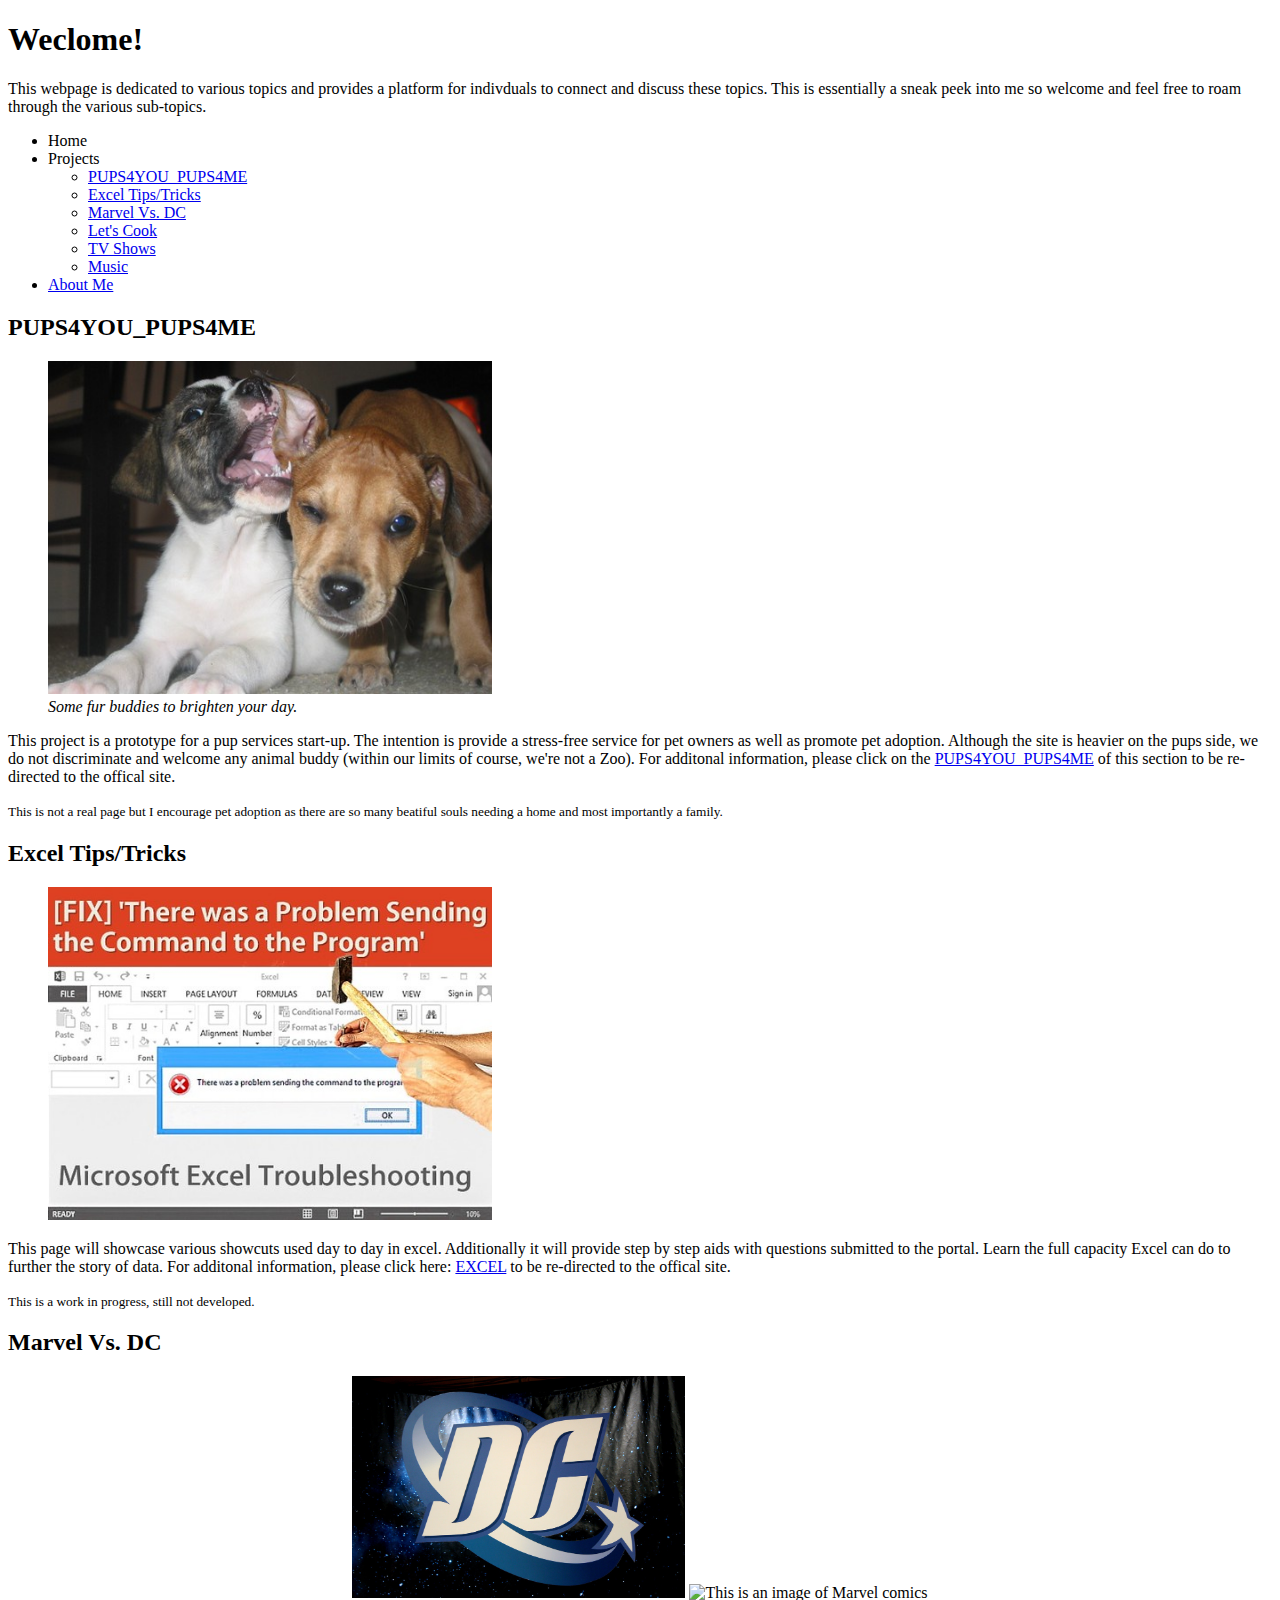
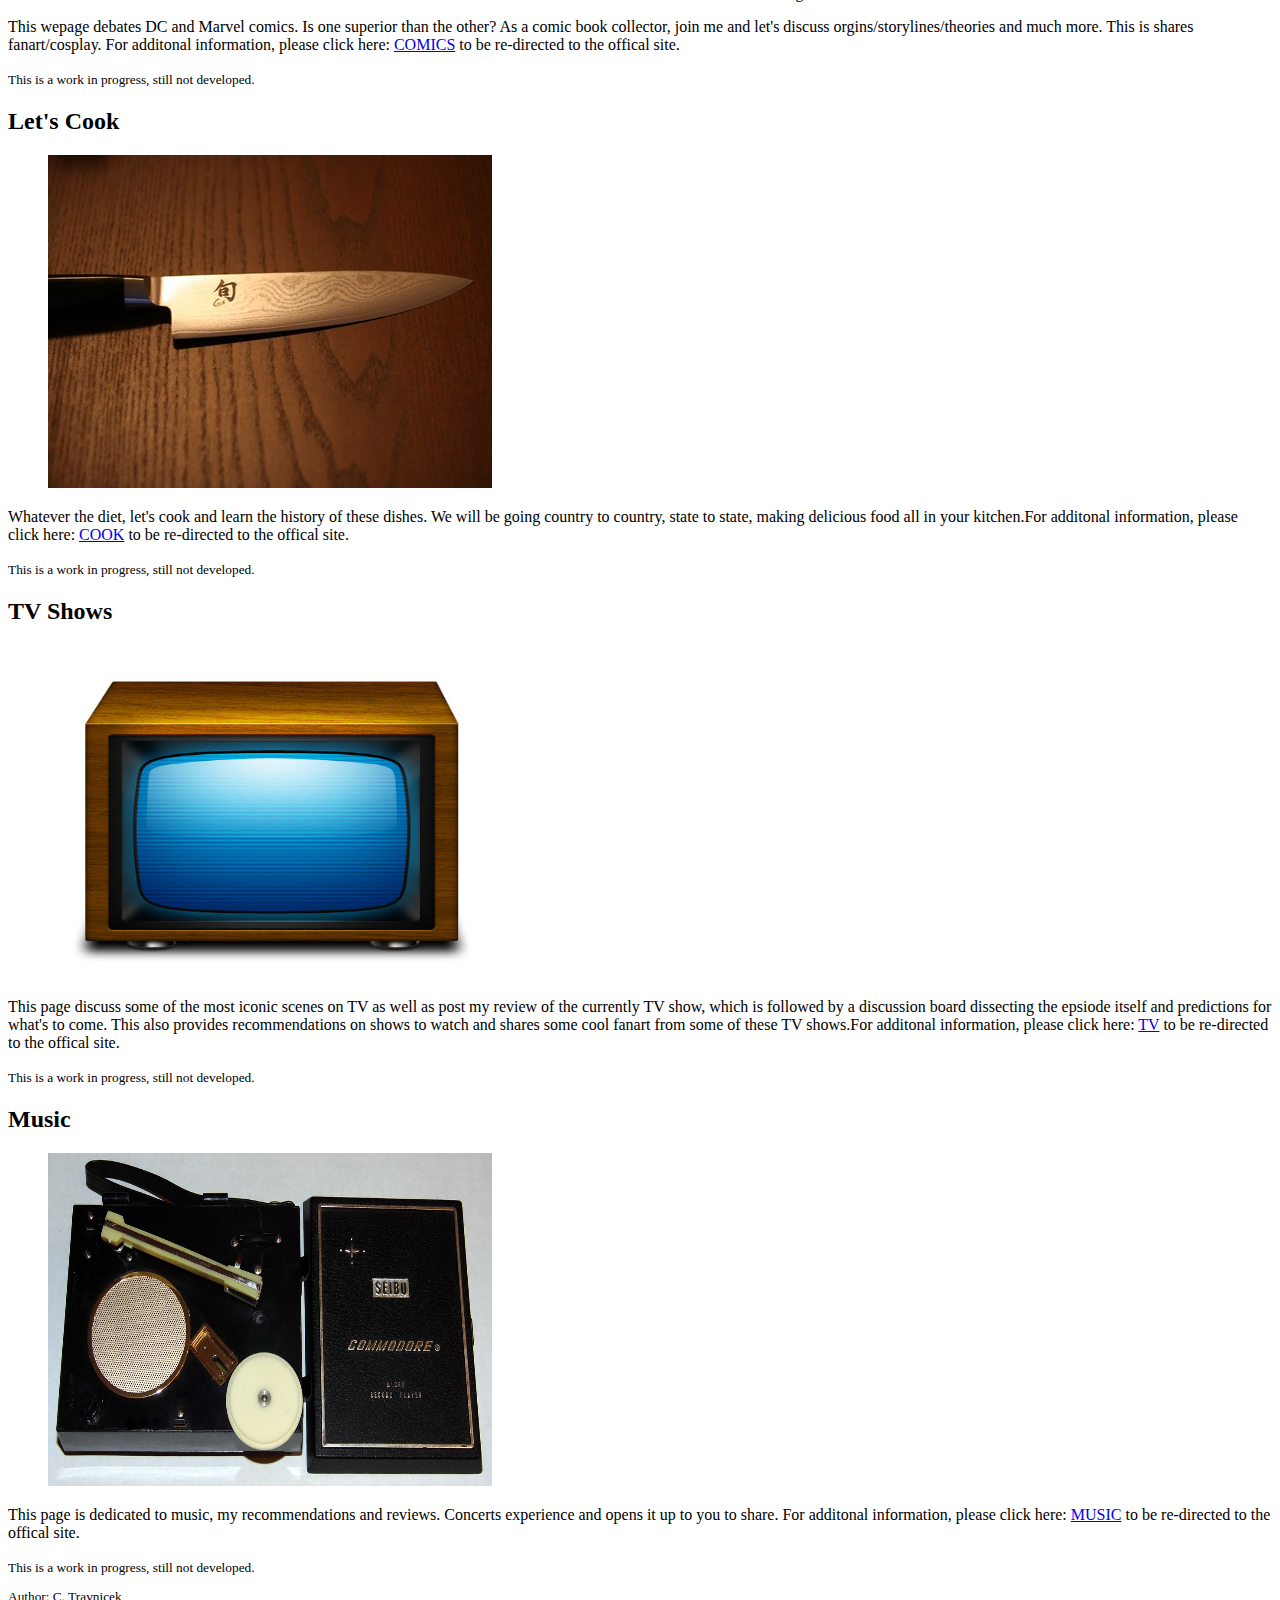
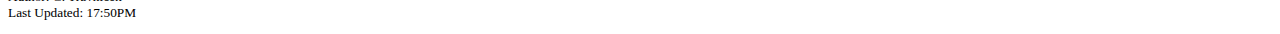
==== index.html @ 6b546698 "new files" ====
<!DOCTYPE html>
<html lang="en" dir="ltr">
  <head>
    <meta charset="utf-8">
    <title>My Webpage</title>
  </head>
  <body>
    <h1>Weclome!</h1>
    <p>This webpage is dedicated to various topics and provides a platform for indivduals to connect and discuss these topics. This is essentially a sneak peek into me so welcome and feel free to roam through the various sub-topics.</p>
    <header>
      <nav>
        <ul>
          <li>Home</li>
          <li>Projects</li>
              <ul>
                <li><a href="#pups">PUPS4YOU_PUPS4ME</a></li>
                <li><a href="#excel">Excel Tips/Tricks</a></li>
                <li><a href="#marvel">Marvel Vs. DC</a></li>
                <li><a href="#cook">Let's Cook</a></li>
                <li><a href="#tv">TV Shows</a></li>
                <li><a href="#music">Music</a></li>
              </ul>

        <li> <a href="index2.html">About Me</a></li>
        </ul>
      </nav>
          <h2><a name="pups"><b>PUPS4YOU_PUPS4ME</b></a></h2>
          <figure>
            <picture>
            <img src="pups.jpg" width="444" height="333" alt="This is an image of some adorable pups.">
              <figcaption><em>Some fur buddies to brighten your day.</em></figcaption>
          </picture>
          </figure>
          <p>This project is a prototype for a pup services start-up. The intention is provide a stress-free service for pet owners as well as promote pet adoption. Although the site is heavier on the pups side, we do not discriminate and welcome any animal buddy (within our limits of course, we're not a Zoo). For additonal information, please click on the <a href="semantic-elements/index.html">PUPS4YOU_PUPS4ME</a> of this section to be re-directed to the offical site.</p>
          <article> <small>This is not a real page but I encourage pet adoption as there are so many beatiful souls needing a home and most importantly a family.</small></article>

          <h2><a name="excel"><b>Excel Tips/Tricks</b></a></h2>
            <figure>
              <picture>
              <img src="excel.jpg" width="444" height="333" alt="This is an image of an excel icon.">
            </picture>
            </figure>
            <p>This page will showcase various showcuts used day to day in excel. Additionally it will provide step by step aids with questions submitted to the portal. Learn the full capacity Excel can do to further the story of data. For additonal information, please click here: <a href="excel.html">EXCEL</a> to be re-directed to the offical site.</p>
            <article> <small>This is a work in progress, still not developed.</small></article>
          <h2><a name="marvel"><b>Marvel Vs. DC</b></a></h2>
          <figure>
            <picture>
            <center><img src="DC.jpg" width="333" height="222" alt="This is an image DC comics.">
            <img src="Marvel.jpg" width="333" height="222"alt="This is an image of Marvel comics"></center>
          </picture>
          </figure>
          <p>This wepage debates DC and Marvel comics. Is one superior than the other? As a comic book collector, join me and let's discuss orgins/storylines/theories and much more. This is shares fanart/cosplay. For additonal information, please click here: <a href="comics.html">COMICS</a> to be re-directed to the offical site.</p>
          <article> <small>This is a work in progress, still not developed.</small></article>
          <h2><a name="cook"><b>Let's Cook</b></a></h2>
          <figure>
            <picture>
              <img src="cook.jpg" width="444" height="333" alt="This is an image of a knife">
            </picture>
          </figure>
          <p>Whatever the diet, let's cook and learn the history of these dishes. We will be going country to country, state to state, making delicious food all in your kitchen.For additonal information, please click here: <a href="cook.html">COOK</a> to be re-directed to the offical site.</p>
          <article> <small>This is a work in progress, still not developed.</small></article>
          <h2><a name="tv"><b>TV Shows</b></a></h2>
          <figure>
            <picture>
            <img src="tv.jpg" width="444" height="333" alt="This is an image of a TV">
            </picture>
          </figure>
          <p>This page discuss some of the most iconic scenes on TV as well as post my review of the currently TV show, which is followed by a discussion board dissecting the epsiode itself and predictions for what's to come. This also provides recommendations on shows to watch and shares some cool fanart from some of these TV shows.For additonal information, please click here: <a href="tv.html">TV</a> to be re-directed to the offical site.</p>
          <article> <small>This is a work in progress, still not developed.</small></article>
          <h2><a name="music"><b>Music</b></a></h2>
          <figure>
            <picture>
              <img src="music.jpg" width="444" height="333" alt="This is an image of a RECORD PLAYER">
            </picture>
          </figure>
          <p>This page is dedicated to music, my recommendations and reviews. Concerts experience and opens it up to you to share. For additonal information, please click here: <a href="music.html">MUSIC</a> to be re-directed to the offical site.</P>
            <article> <small>This is a work in progress, still not developed.</small></article>
    </header>

  </body>
  <footer>
  <small><p>Author: C. Travnicek <br><time>Last Updated: 17:50PM</time></p></small>
  </footer>
</html>
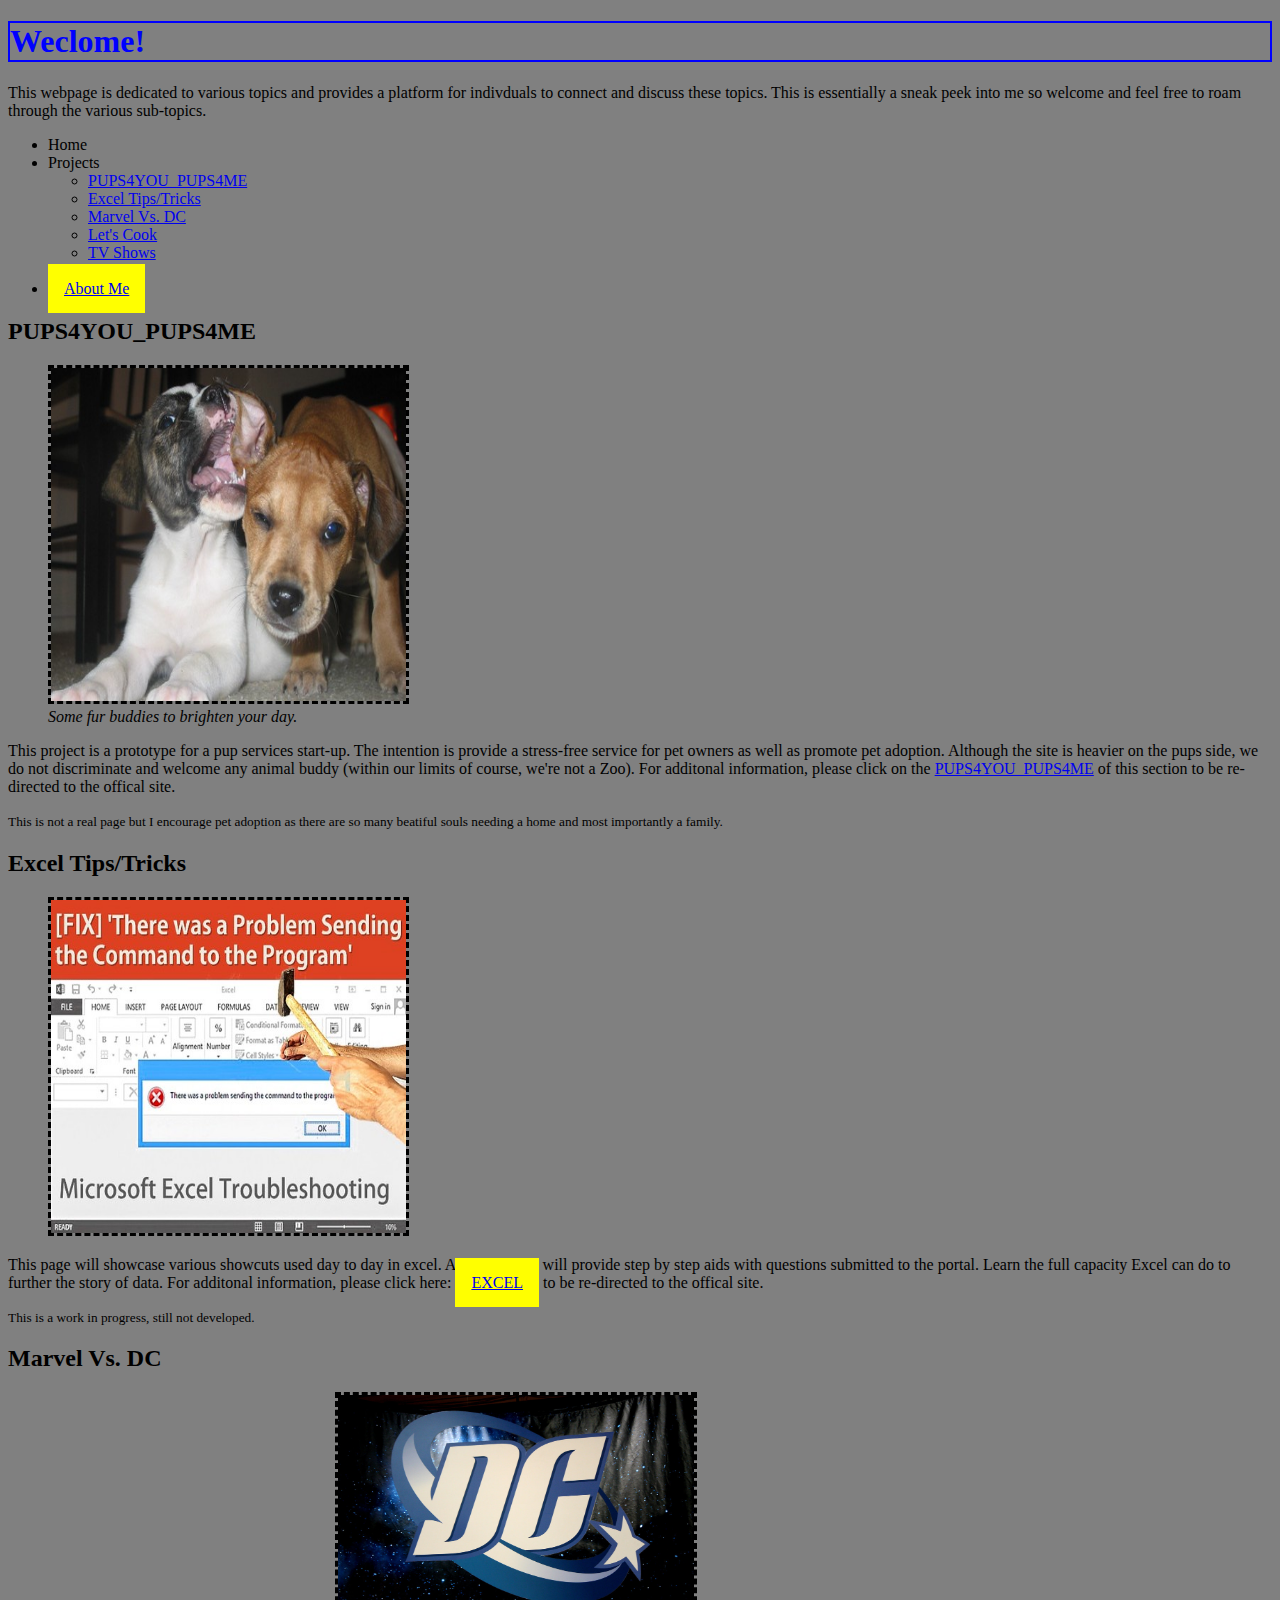
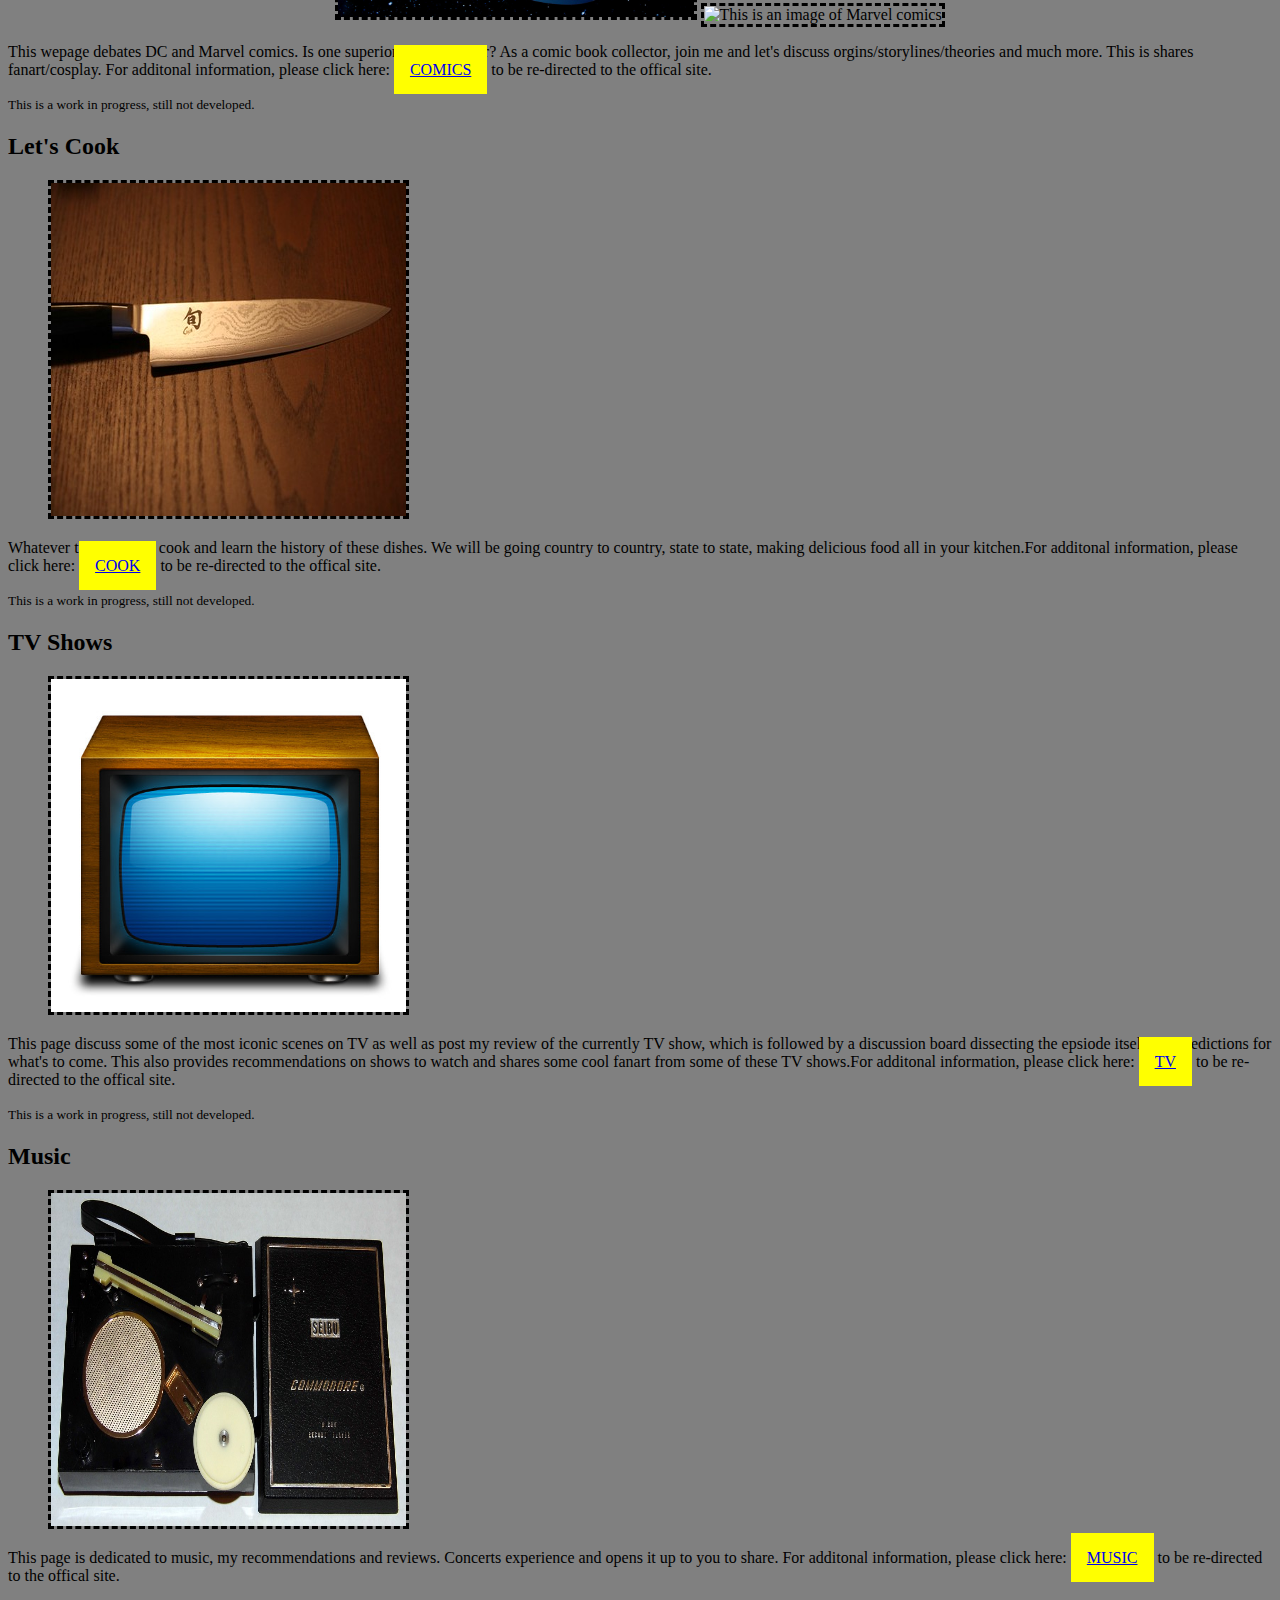
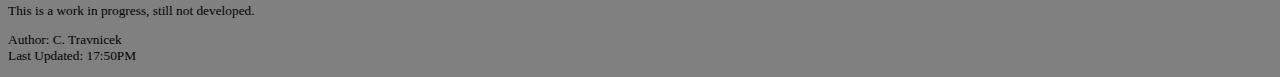
==== commit 8406be8d: "new" ====
--- a/index.html
+++ b/index.html
@@ -1,8 +1,10 @@
 <!DOCTYPE html>
+<html>
 <html lang="en" dir="ltr">
   <head>
     <meta charset="utf-8">
     <title>My Webpage</title>
+  <link rel="stylesheet"  href="stylesheet.css">
   </head>
   <body>
     <h1>Weclome!</h1>
--- a/stylesheet.css
+++ b/stylesheet.css
@@ -0,0 +1,53 @@
+p.bright {
+  color: Green;
+}
+body {
+  background-color: gray;
+}
+.important {
+  font-weight: bold;
+  border: 3px dashed magenta;
+}
+img {
+  border-style: dashed;
+  border-color: black;
+  border-width: 3px;
+  width: 30%;
+}
+h1 {
+  color: blue;
+  border-style: solid;
+  border-width: 2px;
+}
+.p-text {
+  color: rgba(113,16,40,1);
+}
+.important:hover {
+  background-color: #46ee38FF;
+  border-style: solid;
+  border-width: 2px;
+}
+a[href="index2.html"] {
+  background-color: yellow;
+  padding: 1rem;
+}
+a[href="excel.html"] {
+  background-color: yellow;
+  padding: 1rem;
+}
+a[href="comics.html"] {
+  background-color: yellow;
+  padding: 1rem;
+}
+a[href="cook.html"] {
+  background-color: yellow;
+  padding: 1rem;
+}
+a[href="tv.html"] {
+  background-color: yellow;
+  padding: 1rem;
+}
+a[href="music.html"] {
+  background-color: yellow;
+  padding: 1rem;
+}
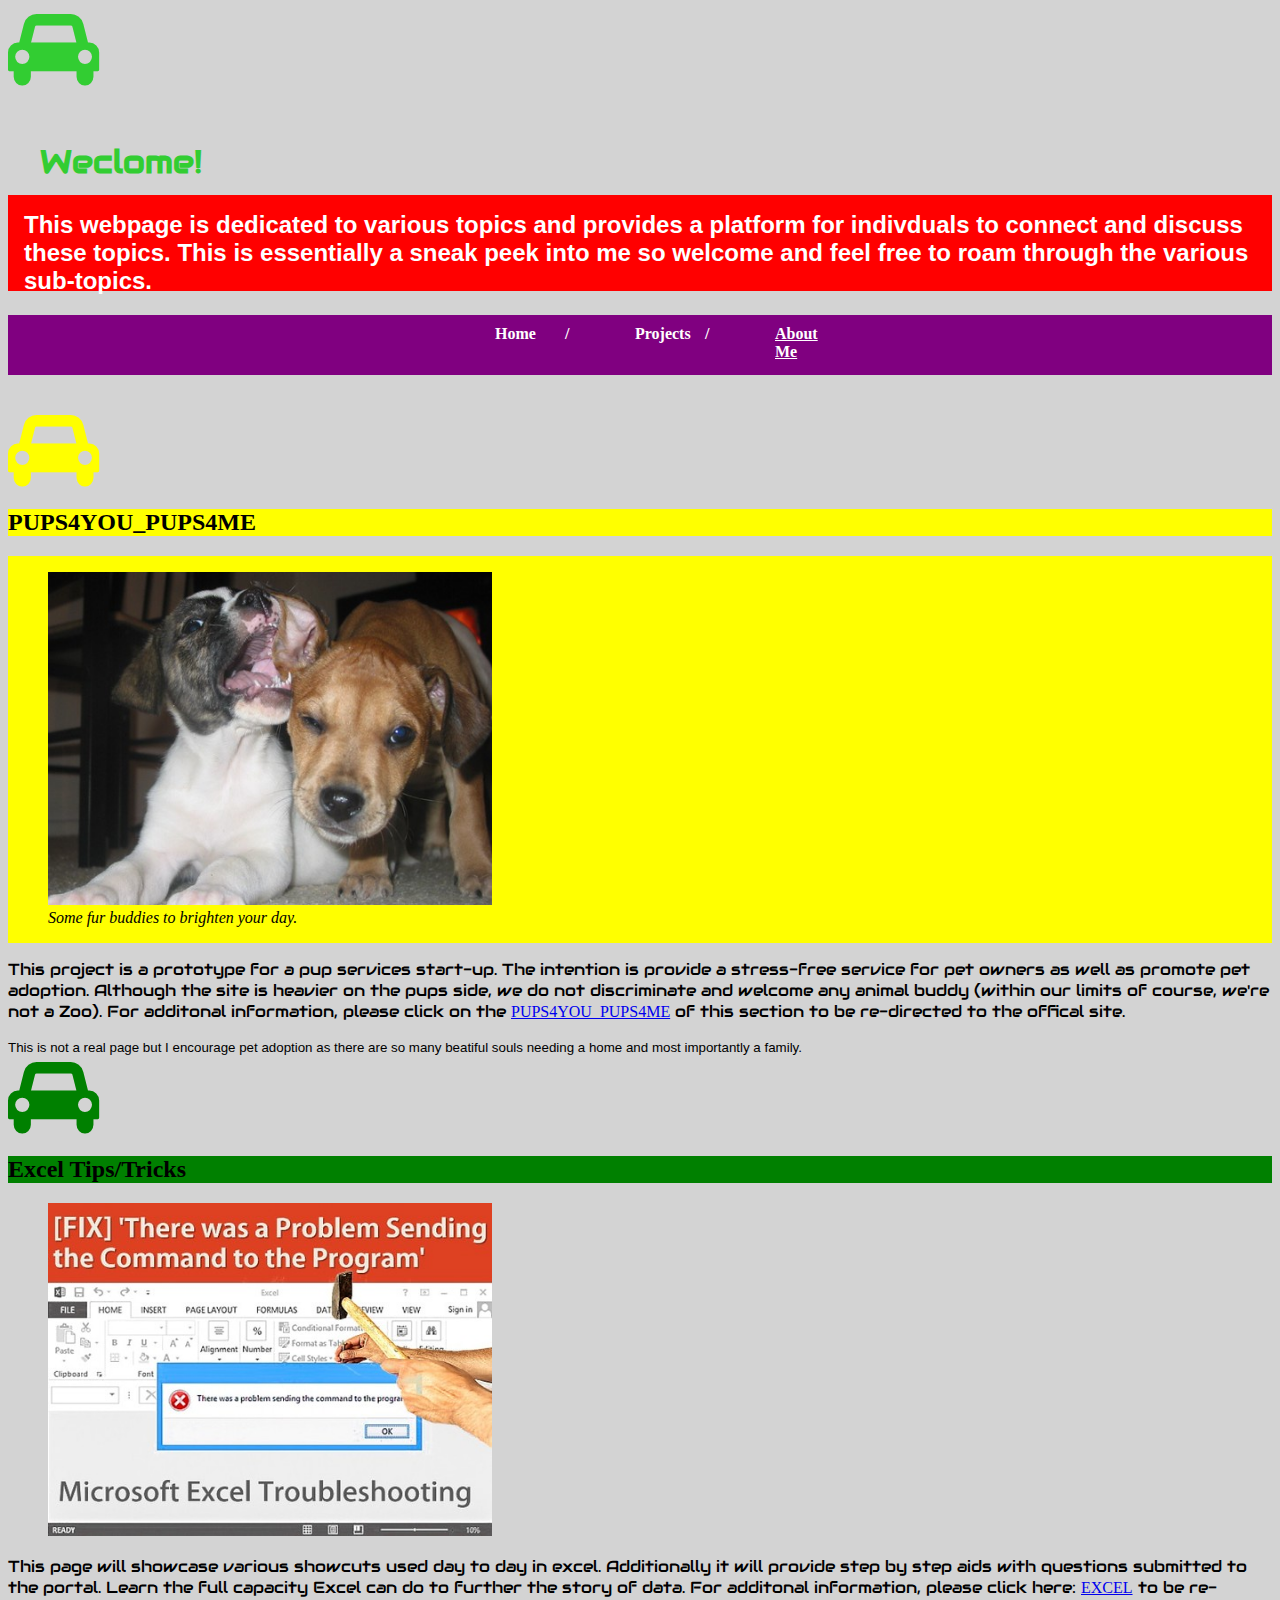
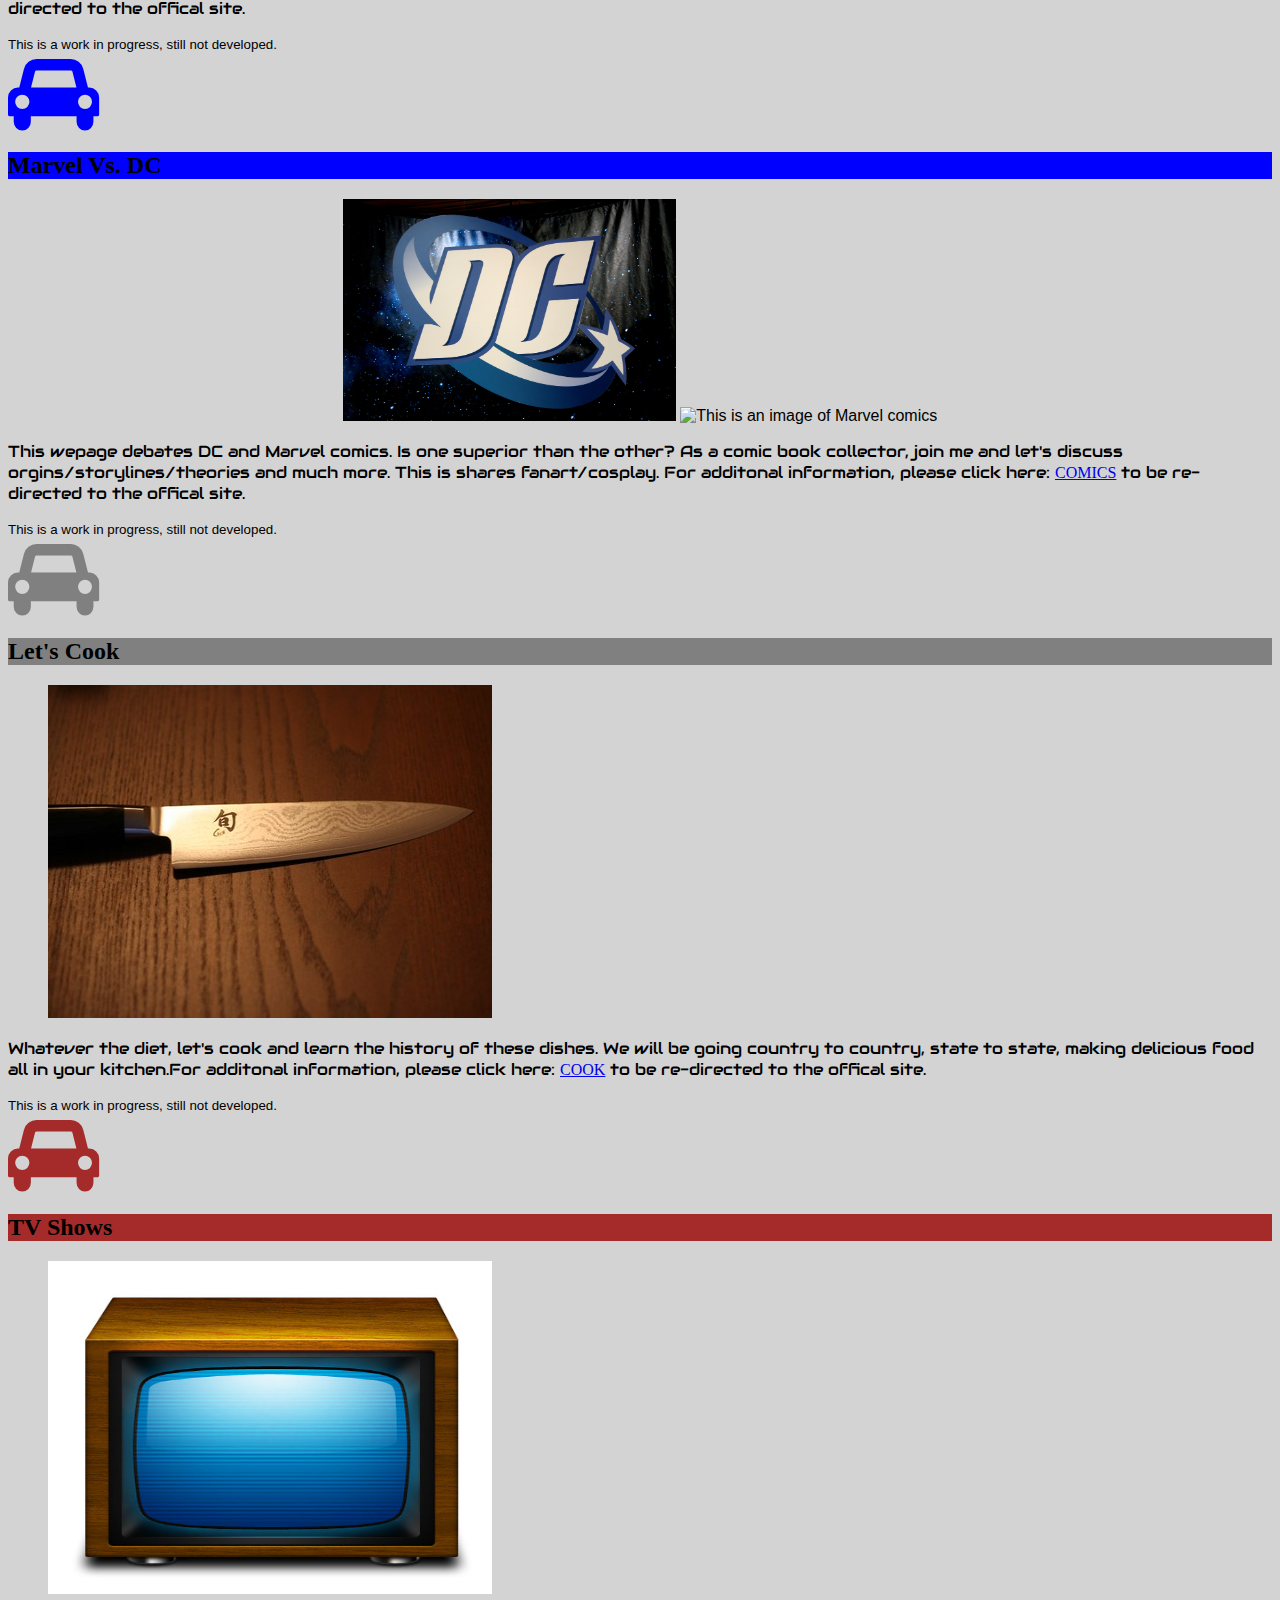
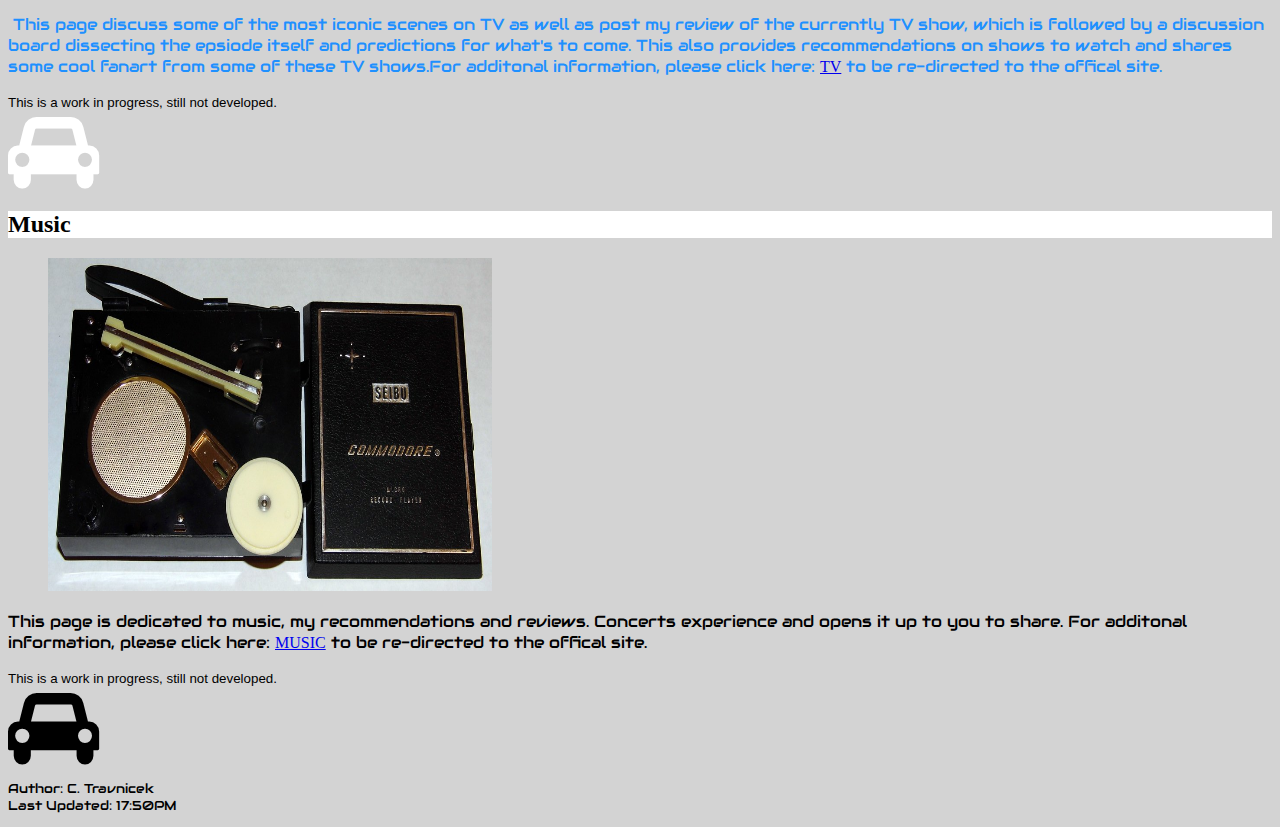
==== commit eafc35f0: "update files" ====
--- a/index.html
+++ b/index.html
@@ -5,80 +5,82 @@
     <meta charset="utf-8">
     <title>My Webpage</title>
   <link rel="stylesheet"  href="stylesheet.css">
+<link rel="stylesheet" href="https://cdnjs.cloudflare.com/ajax/libs/font-awesome/4.7.0/css/font-awesome.min.css">
+<link rel="stylesheet" href="https://fonts.googleapis.com/css?family=Audiowide">
+<style>
+h1 {font-family: "Audiowide", sans-serif; }
+p {font-family: "Audiowide", sans-serif; }
+a {font-family: "Trirong", serif;}
+}
+</style>
   </head>
   <body>
+    <i class="fa fa-car"style=font-size:80px;color:limegreen;></i>
+
     <h1>Weclome!</h1>
-    <p>This webpage is dedicated to various topics and provides a platform for indivduals to connect and discuss these topics. This is essentially a sneak peek into me so welcome and feel free to roam through the various sub-topics.</p>
+    <h2 class="box-2">This webpage is dedicated to various topics and provides a platform for indivduals to connect and discuss these topics.
+      This is essentially a sneak peek into me so welcome and feel free to roam through the various sub-topics.</h2>
     <header>
-      <nav>
         <ul>
-          <li>Home</li>
-          <li>Projects</li>
-              <ul>
-                <li><a href="#pups">PUPS4YOU_PUPS4ME</a></li>
-                <li><a href="#excel">Excel Tips/Tricks</a></li>
-                <li><a href="#marvel">Marvel Vs. DC</a></li>
-                <li><a href="#cook">Let's Cook</a></li>
-                <li><a href="#tv">TV Shows</a></li>
-                <li><a href="#music">Music</a></li>
-              </ul>
+          <li><a>Home</a></li>
+          <li><a>/</a></li>
+          <li><a>Projects</a></li>
+          <li><a>/</a></li>
+          <li><a href="index2.html">About Me</a></li>
+        </ul>
 
-        <li> <a href="index2.html">About Me</a></li>
-        </ul>
-      </nav>
-          <h2><a name="pups"><b>PUPS4YOU_PUPS4ME</b></a></h2>
+<br>
+          <i class="fa fa-car"style=font-size:80px;color:yellow;></i>
+
+          <h2><a class="flex-container" style="background-color:yellow;""> <b>PUPS4YOU_PUPS4ME</b></h2>
           <figure>
-            <picture>
             <img src="pups.jpg" width="444" height="333" alt="This is an image of some adorable pups.">
               <figcaption><em>Some fur buddies to brighten your day.</em></figcaption>
-          </picture>
-          </figure>
+          </figure></a>
           <p>This project is a prototype for a pup services start-up. The intention is provide a stress-free service for pet owners as well as promote pet adoption. Although the site is heavier on the pups side, we do not discriminate and welcome any animal buddy (within our limits of course, we're not a Zoo). For additonal information, please click on the <a href="semantic-elements/index.html">PUPS4YOU_PUPS4ME</a> of this section to be re-directed to the offical site.</p>
           <article> <small>This is not a real page but I encourage pet adoption as there are so many beatiful souls needing a home and most importantly a family.</small></article>
-
-          <h2><a name="excel"><b>Excel Tips/Tricks</b></a></h2>
+    <i class="fa fa-car"style=font-size:80px;color:green;></i>
+          <h2><a class="flex-container" style="background-color:green;""><b>Excel Tips/Tricks</b></a></h2>
             <figure>
-              <picture>
-              <img src="excel.jpg" width="444" height="333" alt="This is an image of an excel icon.">
-            </picture>
-            </figure>
+                  <img src="excel.jpg" width="444" height="333" alt="This is an image of an excel icon.">
+            </figure></a>
             <p>This page will showcase various showcuts used day to day in excel. Additionally it will provide step by step aids with questions submitted to the portal. Learn the full capacity Excel can do to further the story of data. For additonal information, please click here: <a href="excel.html">EXCEL</a> to be re-directed to the offical site.</p>
             <article> <small>This is a work in progress, still not developed.</small></article>
-          <h2><a name="marvel"><b>Marvel Vs. DC</b></a></h2>
+    <i class="fa fa-car"style=font-size:80px;color:blue;></i>
+          <h2><a class="flex-container" style="background-color:blue;""><b>Marvel Vs. DC</b></a></h2>
           <figure>
-            <picture>
+
             <center><img src="DC.jpg" width="333" height="222" alt="This is an image DC comics.">
             <img src="Marvel.jpg" width="333" height="222"alt="This is an image of Marvel comics"></center>
-          </picture>
-          </figure>
+
+          </figure></a>
           <p>This wepage debates DC and Marvel comics. Is one superior than the other? As a comic book collector, join me and let's discuss orgins/storylines/theories and much more. This is shares fanart/cosplay. For additonal information, please click here: <a href="comics.html">COMICS</a> to be re-directed to the offical site.</p>
           <article> <small>This is a work in progress, still not developed.</small></article>
-          <h2><a name="cook"><b>Let's Cook</b></a></h2>
+    <i class="fa fa-car"style=font-size:80px;color:grey;></i>
+          <h2><a class="flex-container" style="background-color:grey;""><b>Let's Cook</b></a></h2>
           <figure>
-            <picture>
+
               <img src="cook.jpg" width="444" height="333" alt="This is an image of a knife">
-            </picture>
-          </figure>
+
+          </figure></a>
           <p>Whatever the diet, let's cook and learn the history of these dishes. We will be going country to country, state to state, making delicious food all in your kitchen.For additonal information, please click here: <a href="cook.html">COOK</a> to be re-directed to the offical site.</p>
           <article> <small>This is a work in progress, still not developed.</small></article>
-          <h2><a name="tv"><b>TV Shows</b></a></h2>
+    <i class="fa fa-car"style=font-size:80px;color:brown;></i>
+          <h2><a class="flex-container" style="background-color:brown;""><b>TV Shows</b></a></h2>
           <figure>
-            <picture>
             <img src="tv.jpg" width="444" height="333" alt="This is an image of a TV">
-            </picture>
-          </figure>
-          <p>This page discuss some of the most iconic scenes on TV as well as post my review of the currently TV show, which is followed by a discussion board dissecting the epsiode itself and predictions for what's to come. This also provides recommendations on shows to watch and shares some cool fanart from some of these TV shows.For additonal information, please click here: <a href="tv.html">TV</a> to be re-directed to the offical site.</p>
+          </figure></a>
+          <p class="fas fa-camera">This page discuss some of the most iconic scenes on TV as well as post my review of the currently TV show, which is followed by a discussion board dissecting the epsiode itself and predictions for what's to come. This also provides recommendations on shows to watch and shares some cool fanart from some of these TV shows.For additonal information, please click here: <a href="tv.html">TV</a> to be re-directed to the offical site.</p>
           <article> <small>This is a work in progress, still not developed.</small></article>
-          <h2><a name="music"><b>Music</b></a></h2>
+    <i class="fa fa-car"style=font-size:80px;color:white;></i>
+          <h2><a class="flex-container" style="background-color:white;""><b>Music</b></a></h2>
           <figure>
-            <picture>
               <img src="music.jpg" width="444" height="333" alt="This is an image of a RECORD PLAYER">
-            </picture>
-          </figure>
+          </figure></a>
           <p>This page is dedicated to music, my recommendations and reviews. Concerts experience and opens it up to you to share. For additonal information, please click here: <a href="music.html">MUSIC</a> to be re-directed to the offical site.</P>
             <article> <small>This is a work in progress, still not developed.</small></article>
     </header>
-
+    <i class="fa fa-car"style=font-size:80px;color:black;></i>
   </body>
   <footer>
   <small><p>Author: C. Travnicek <br><time>Last Updated: 17:50PM</time></p></small>
--- a/stylesheet.css
+++ b/stylesheet.css
@@ -1,53 +1,59 @@
-p.bright {
-  color: Green;
+ul {
+display: flex;
+justify-content: center;
+align-items: center;
+  list-style: none;
+
+  background-color: purple;
 }
+
+li {
+  width: 50px;
+  height: 40px;
+  margin: 6px;
+  padding: 4px;
+
+}
+
+li a {
+
+  color: white;
+  font-weight: bold;
+}
+
+li a:hover {
+  background-color: grey;
+}
+
+.box-2 {
+  height: 4rem;
+  background-color: red;
+  padding: 1rem;
+  border: 3px;
+  margin-bottom: 1.5rem;
+  margin-top: -2rem;
+  color: white;
+}
+
 body {
-  background-color: gray;
+    font-family: sans-serif;
+    background-color: lightgrey;
 }
-.important {
-  font-weight: bold;
-  border: 3px dashed magenta;
+
+.flex-container {
+  display: flex;
+  flex-direction: column;
 }
-img {
-  border-style: dashed;
-  border-color: black;
-  border-width: 3px;
-  width: 30%;
+
+.fa-camera {
+  color: dodgerblue;
 }
+
+
 h1 {
-  color: blue;
-  border-style: solid;
-  border-width: 2px;
+  color: limegreen;
+  background-color: lightgrey;
+  padding: 2rem;
+  height: 2rem;
+
 }
-.p-text {
-  color: rgba(113,16,40,1);
-}
-.important:hover {
-  background-color: #46ee38FF;
-  border-style: solid;
-  border-width: 2px;
-}
-a[href="index2.html"] {
-  background-color: yellow;
-  padding: 1rem;
-}
-a[href="excel.html"] {
-  background-color: yellow;
-  padding: 1rem;
-}
-a[href="comics.html"] {
-  background-color: yellow;
-  padding: 1rem;
-}
-a[href="cook.html"] {
-  background-color: yellow;
-  padding: 1rem;
-}
-a[href="tv.html"] {
-  background-color: yellow;
-  padding: 1rem;
-}
-a[href="music.html"] {
-  background-color: yellow;
-  padding: 1rem;
-}
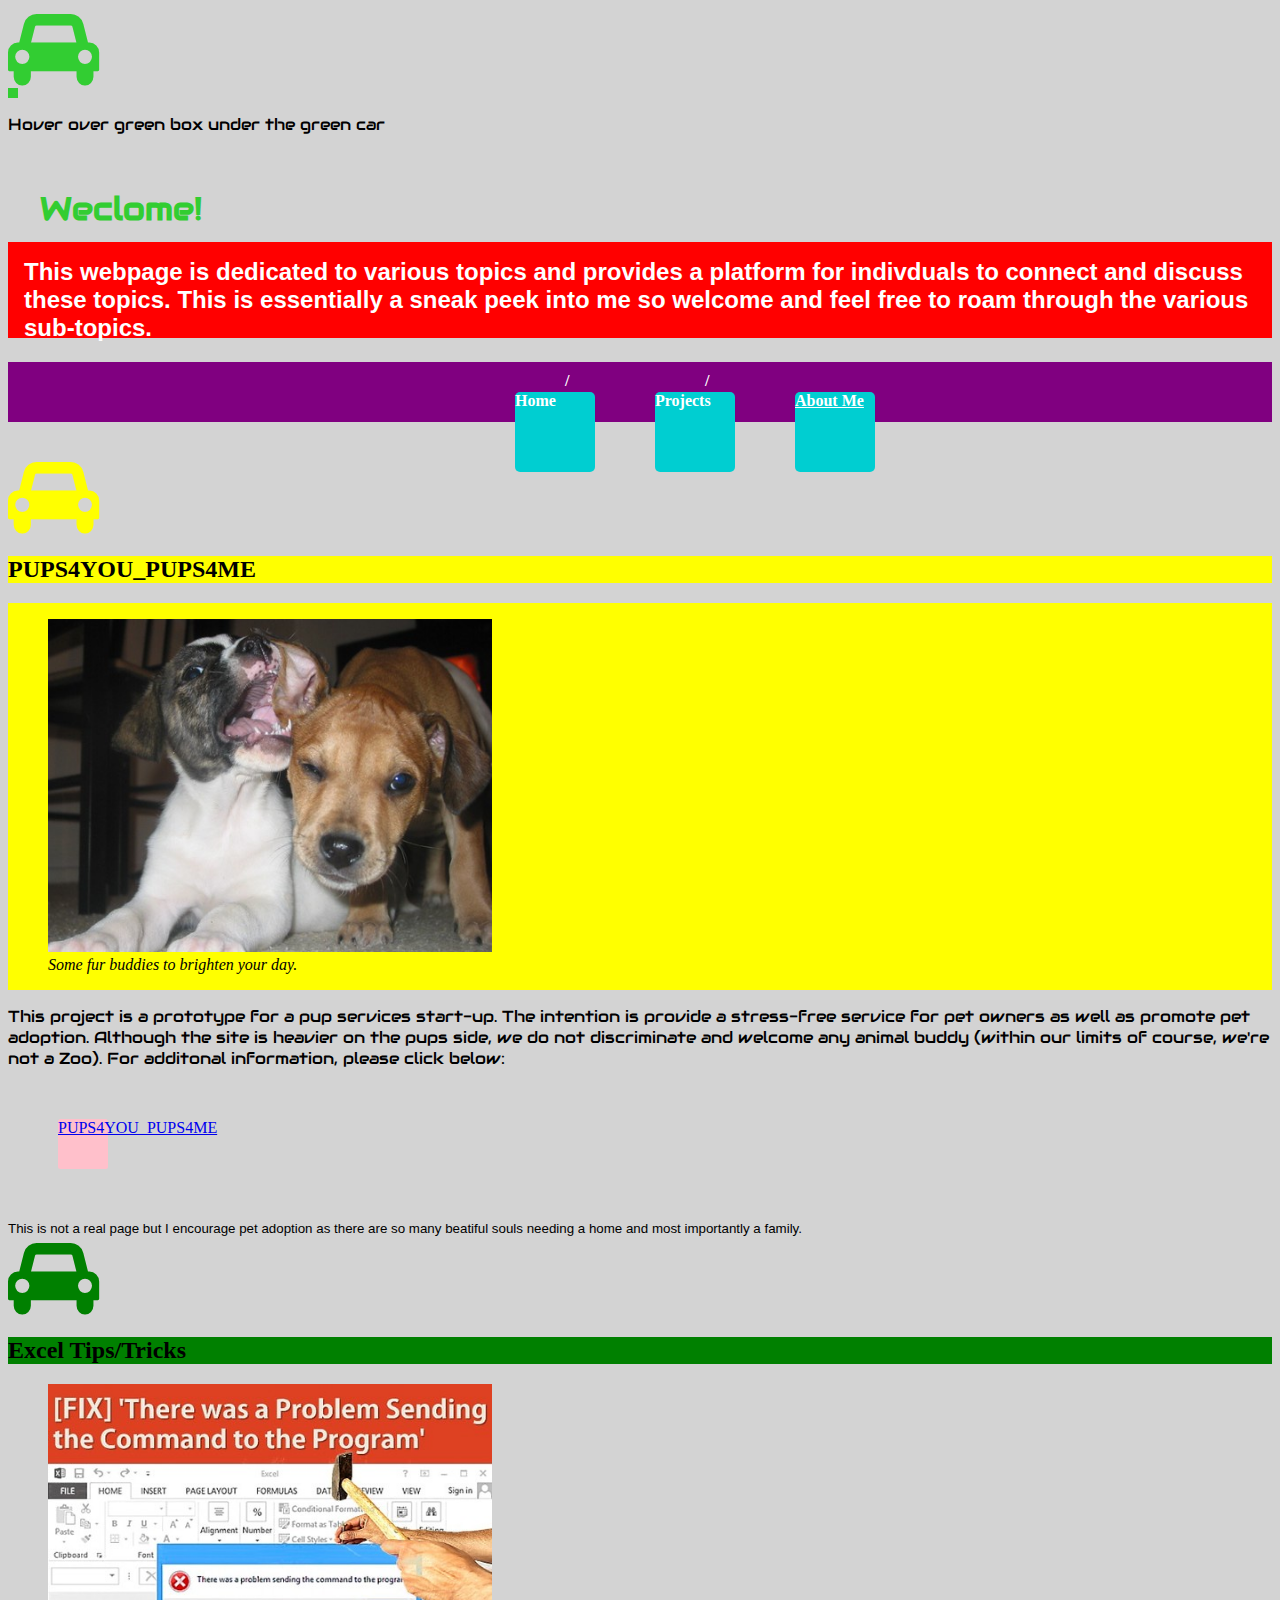
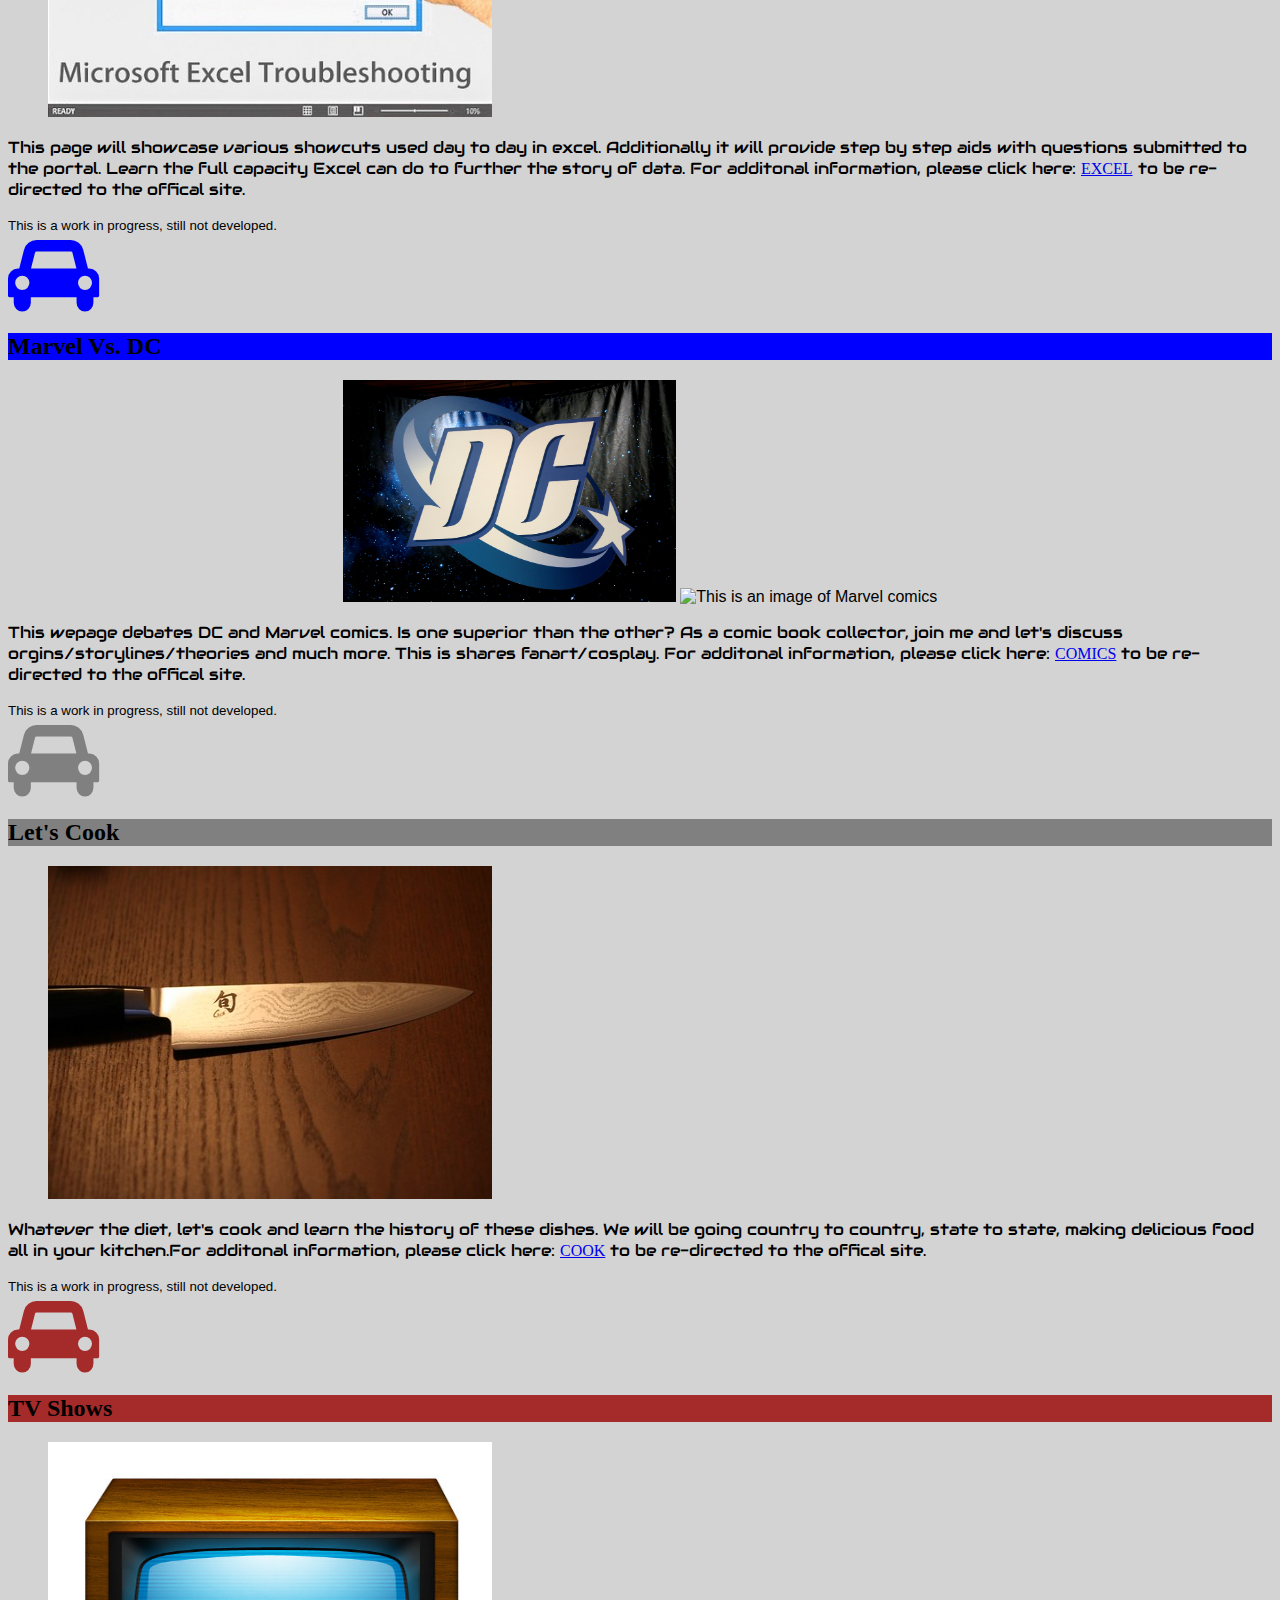
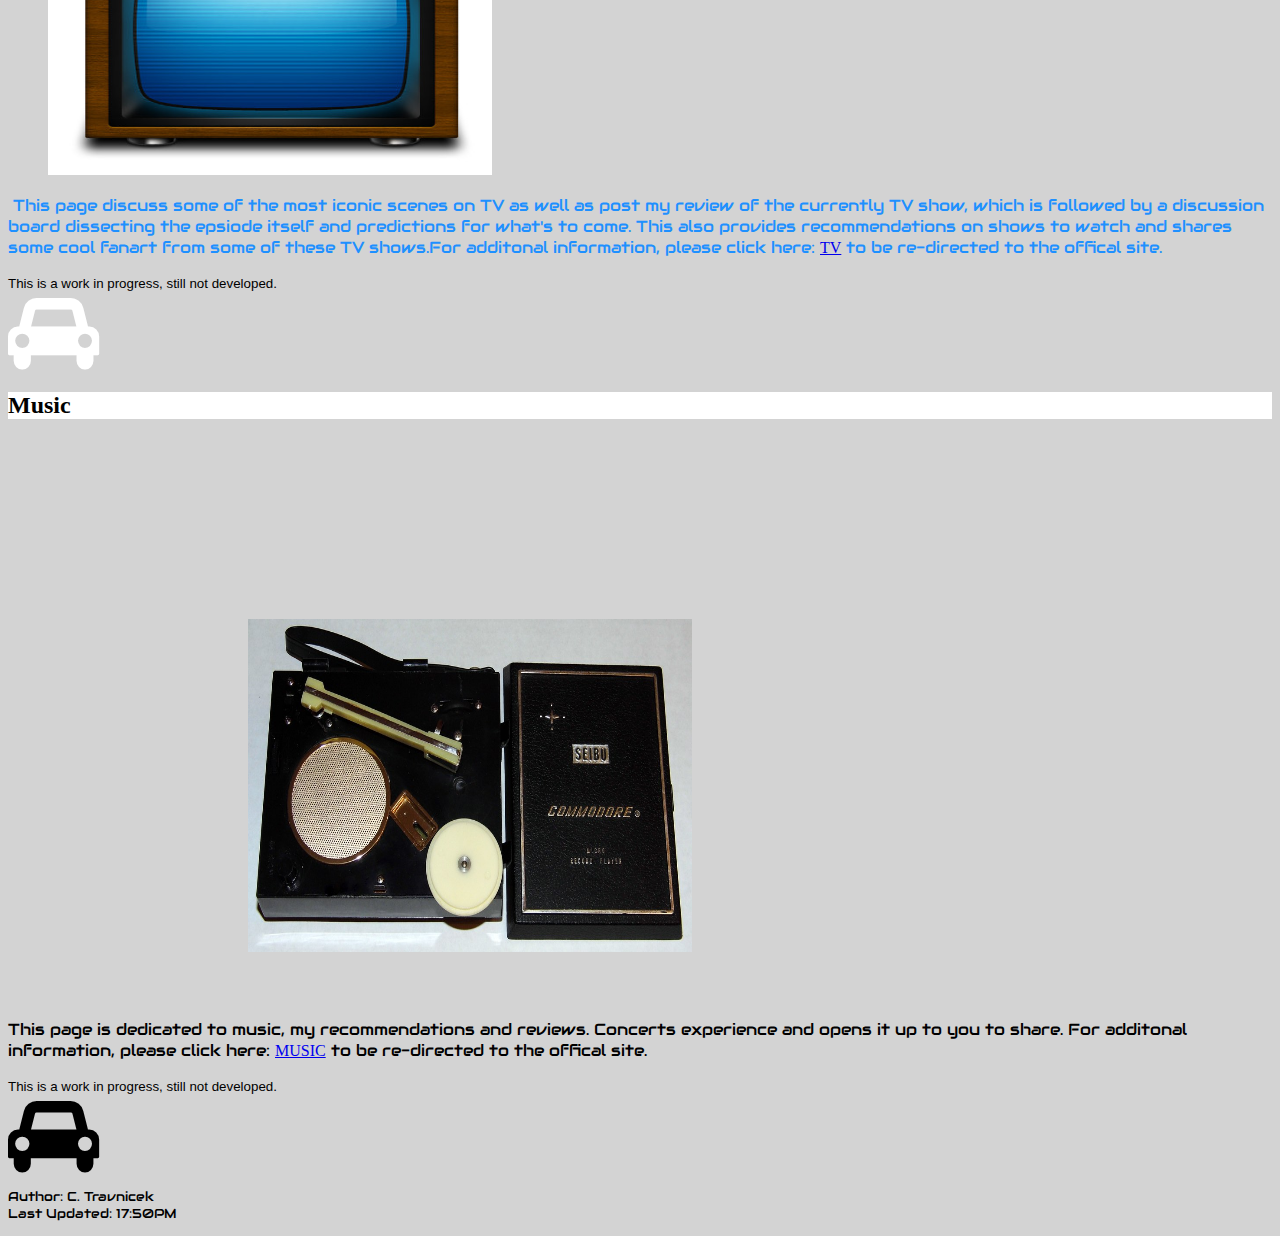
==== commit 73687500: "updates to files" ====
--- a/index.html
+++ b/index.html
@@ -13,20 +13,35 @@
 a {font-family: "Trirong", serif;}
 }
 </style>
+<style>
+div {
+  width: 10px;
+  height: 10px;
+  background: limegreen;
+  transition: width 4s;
+}
+
+div:hover {
+  width: 300px;
+}
+
+</style>
   </head>
   <body>
     <i class="fa fa-car"style=font-size:80px;color:limegreen;></i>
-
+<div></div>
+<p>Hover over green box under the green car</p>
     <h1>Weclome!</h1>
     <h2 class="box-2">This webpage is dedicated to various topics and provides a platform for indivduals to connect and discuss these topics.
       This is essentially a sneak peek into me so welcome and feel free to roam through the various sub-topics.</h2>
     <header>
-        <ul>
-          <li><a>Home</a></li>
+ <ul>
+
+          <li><a class="box1 box">Home</a></li>
           <li><a>/</a></li>
-          <li><a>Projects</a></li>
+          <li><a class="box2 box">Projects</a></li>
           <li><a>/</a></li>
-          <li><a href="index2.html">About Me</a></li>
+          <li><a class="box2 box" href="index2.html">About Me</a></li>
         </ul>
 
 <br>
@@ -37,7 +52,8 @@
             <img src="pups.jpg" width="444" height="333" alt="This is an image of some adorable pups.">
               <figcaption><em>Some fur buddies to brighten your day.</em></figcaption>
           </figure></a>
-          <p>This project is a prototype for a pup services start-up. The intention is provide a stress-free service for pet owners as well as promote pet adoption. Although the site is heavier on the pups side, we do not discriminate and welcome any animal buddy (within our limits of course, we're not a Zoo). For additonal information, please click on the <a href="semantic-elements/index.html">PUPS4YOU_PUPS4ME</a> of this section to be re-directed to the offical site.</p>
+                <p>This project is a prototype for a pup services start-up. The intention is provide a stress-free service for pet owners as well as promote pet adoption. Although the site is heavier on the pups side, we do not discriminate and welcome any animal buddy (within our limits of course, we're not a Zoo). For additonal information, please click below: <br>
+                  <div class="square"><a href="semantic-elements/index.html">PUPS4YOU_PUPS4ME</div></a></p>
           <article> <small>This is not a real page but I encourage pet adoption as there are so many beatiful souls needing a home and most importantly a family.</small></article>
     <i class="fa fa-car"style=font-size:80px;color:green;></i>
           <h2><a class="flex-container" style="background-color:green;""><b>Excel Tips/Tricks</b></a></h2>
@@ -75,12 +91,14 @@
     <i class="fa fa-car"style=font-size:80px;color:white;></i>
           <h2><a class="flex-container" style="background-color:white;""><b>Music</b></a></h2>
           <figure>
-              <img src="music.jpg" width="444" height="333" alt="This is an image of a RECORD PLAYER">
-          </figure></a>
+              <div class="turn"><img src="music.jpg" width="444" height="333" alt="This is an image of a RECORD PLAYER">
+          </figure></a></div>
           <p>This page is dedicated to music, my recommendations and reviews. Concerts experience and opens it up to you to share. For additonal information, please click here: <a href="music.html">MUSIC</a> to be re-directed to the offical site.</P>
             <article> <small>This is a work in progress, still not developed.</small></article>
     </header>
+
     <i class="fa fa-car"style=font-size:80px;color:black;></i>
+
   </body>
   <footer>
   <small><p>Author: C. Travnicek <br><time>Last Updated: 17:50PM</time></p></small>
--- a/stylesheet.css
+++ b/stylesheet.css
@@ -1,3 +1,62 @@
+.turn {
+  border-radius: 2% 50%;
+  height: 200px;
+  margin: 200px;
+  transition: all 3s;
+  transition-timing: ease-in-out;
+  width: 200px;
+}
+.turn:hover {
+  transform: rotate(1080deg);
+}
+
+
+
+.square {
+  background: pink;
+  border-radius: 2.5px;
+  height: 50px;
+  margin: 50px;
+  transition: transform 2s;
+  width: 50px;
+  text-align: center;
+}
+.square:hover {
+  transform: scale(2);
+}
+
+
+
+.container {
+  margin: 100px;
+}
+
+.box {
+  background: darkturquoise;
+  border-radius: 5px;
+  display: inline-block;
+  height: 80px;
+  margin: 20px;
+  width: 80px;
+
+
+  .container:hover & {
+    transform: scale(1.4);
+  }
+}
+
+.box1 {
+  transition: all 1.3s;
+}
+
+.box2 {
+  transition: all 1.3s 0.5s;
+}
+
+.box3 {
+  transition: all 1.3s 1s;
+}
+
 ul {
 display: flex;
 justify-content: center;
@@ -24,6 +83,7 @@
 li a:hover {
   background-color: grey;
 }
+
 
 .box-2 {
   height: 4rem;
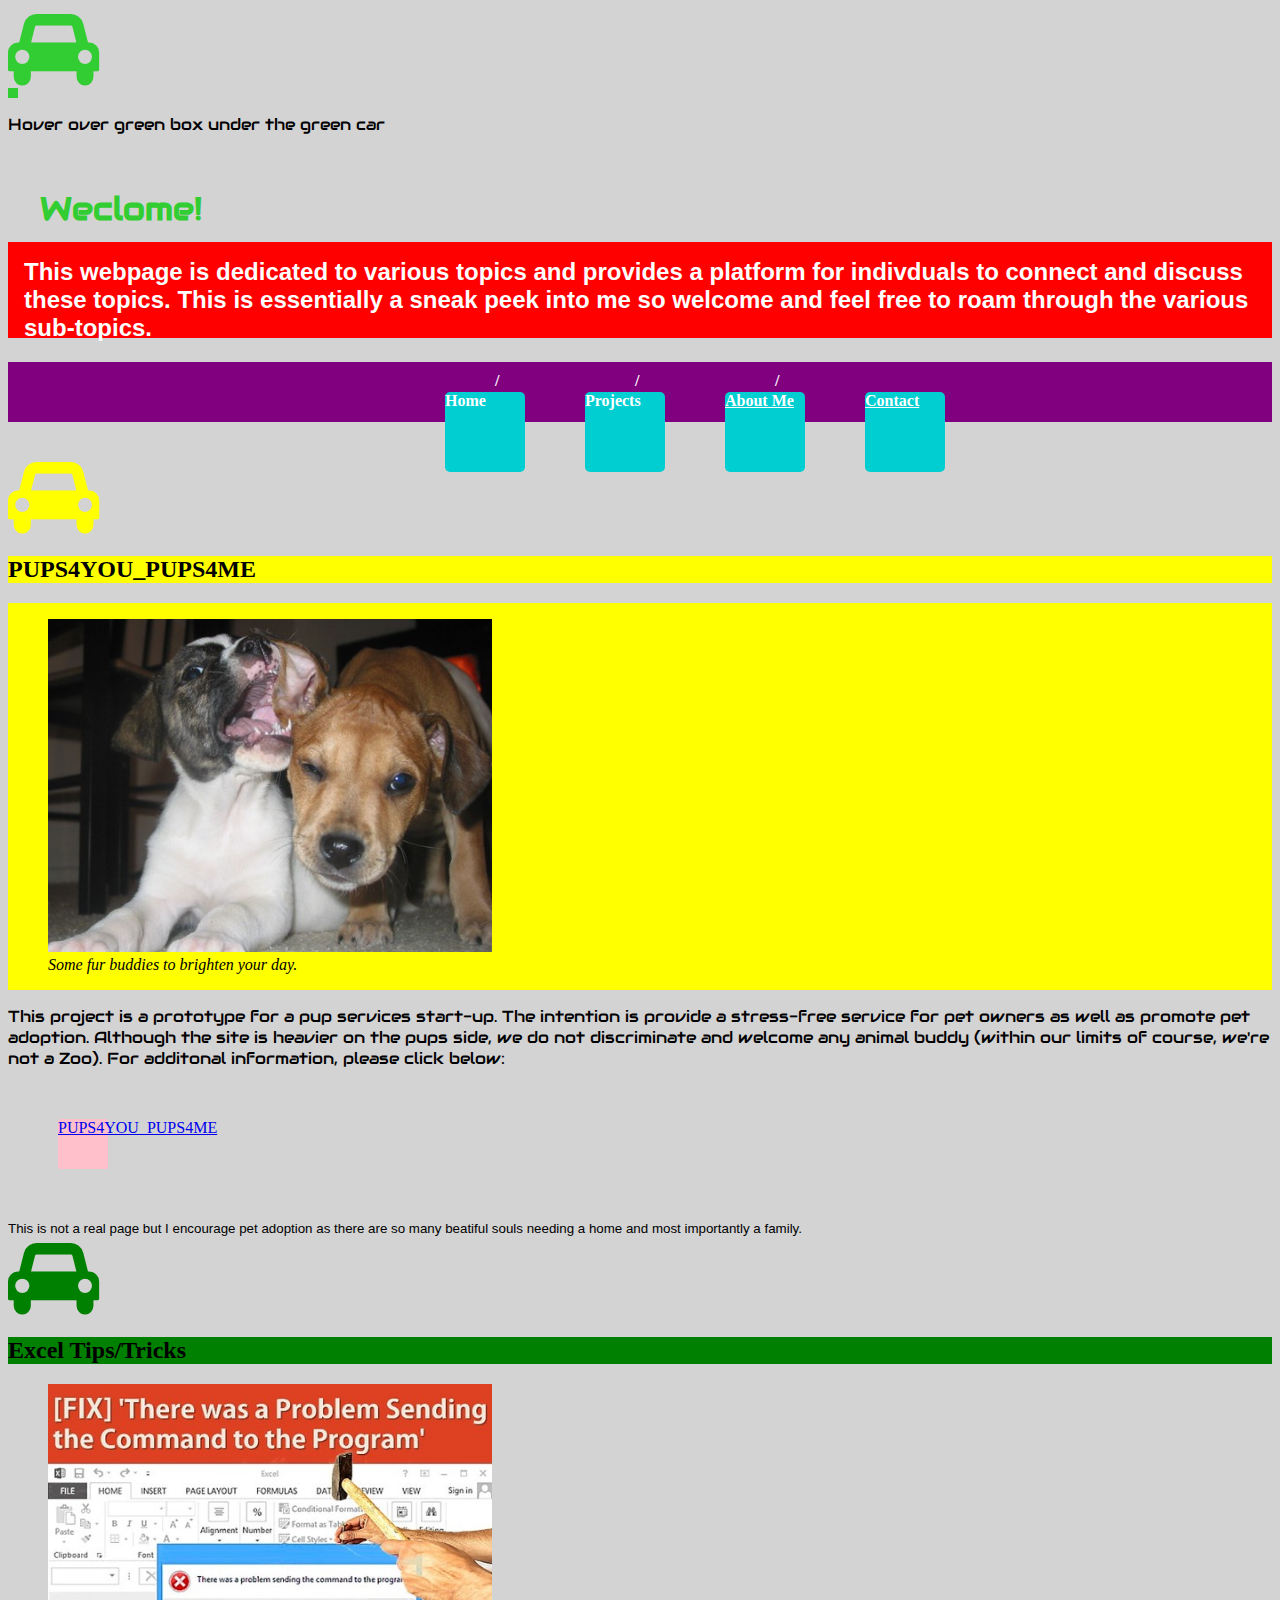
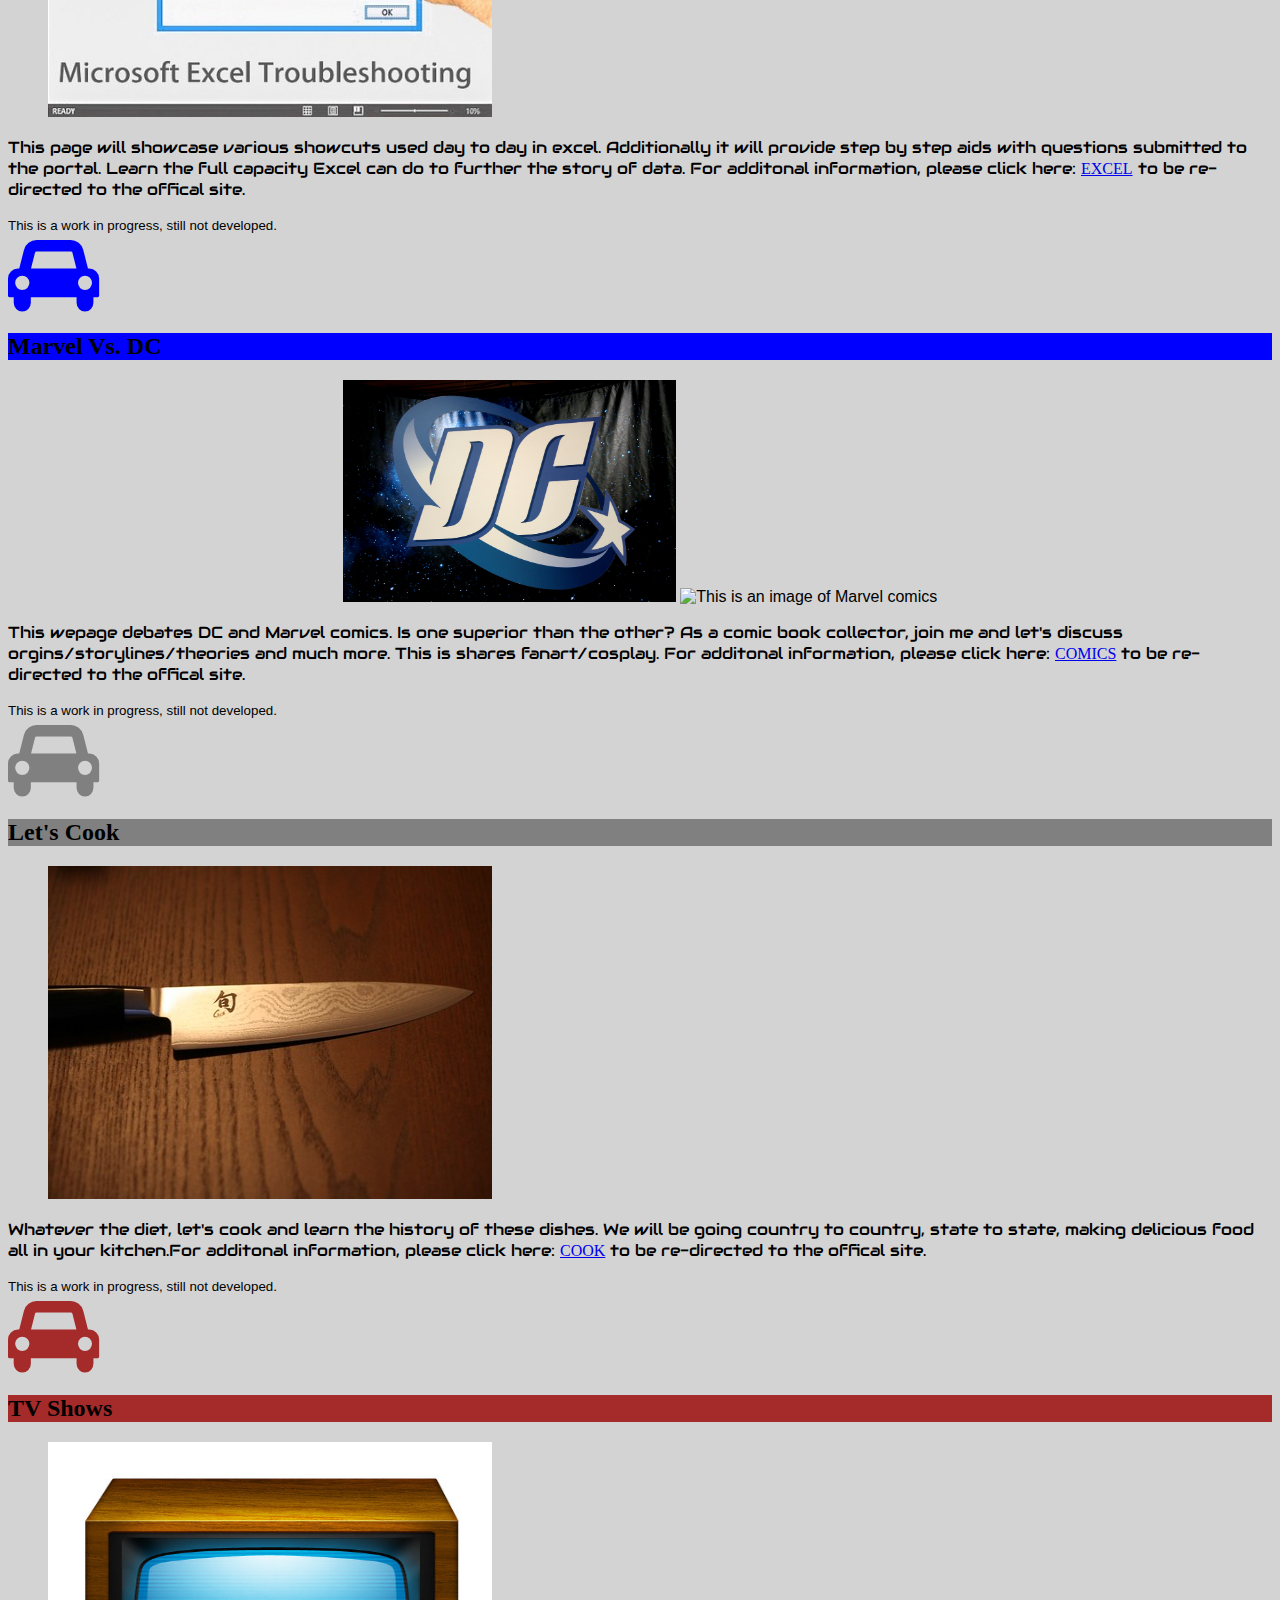
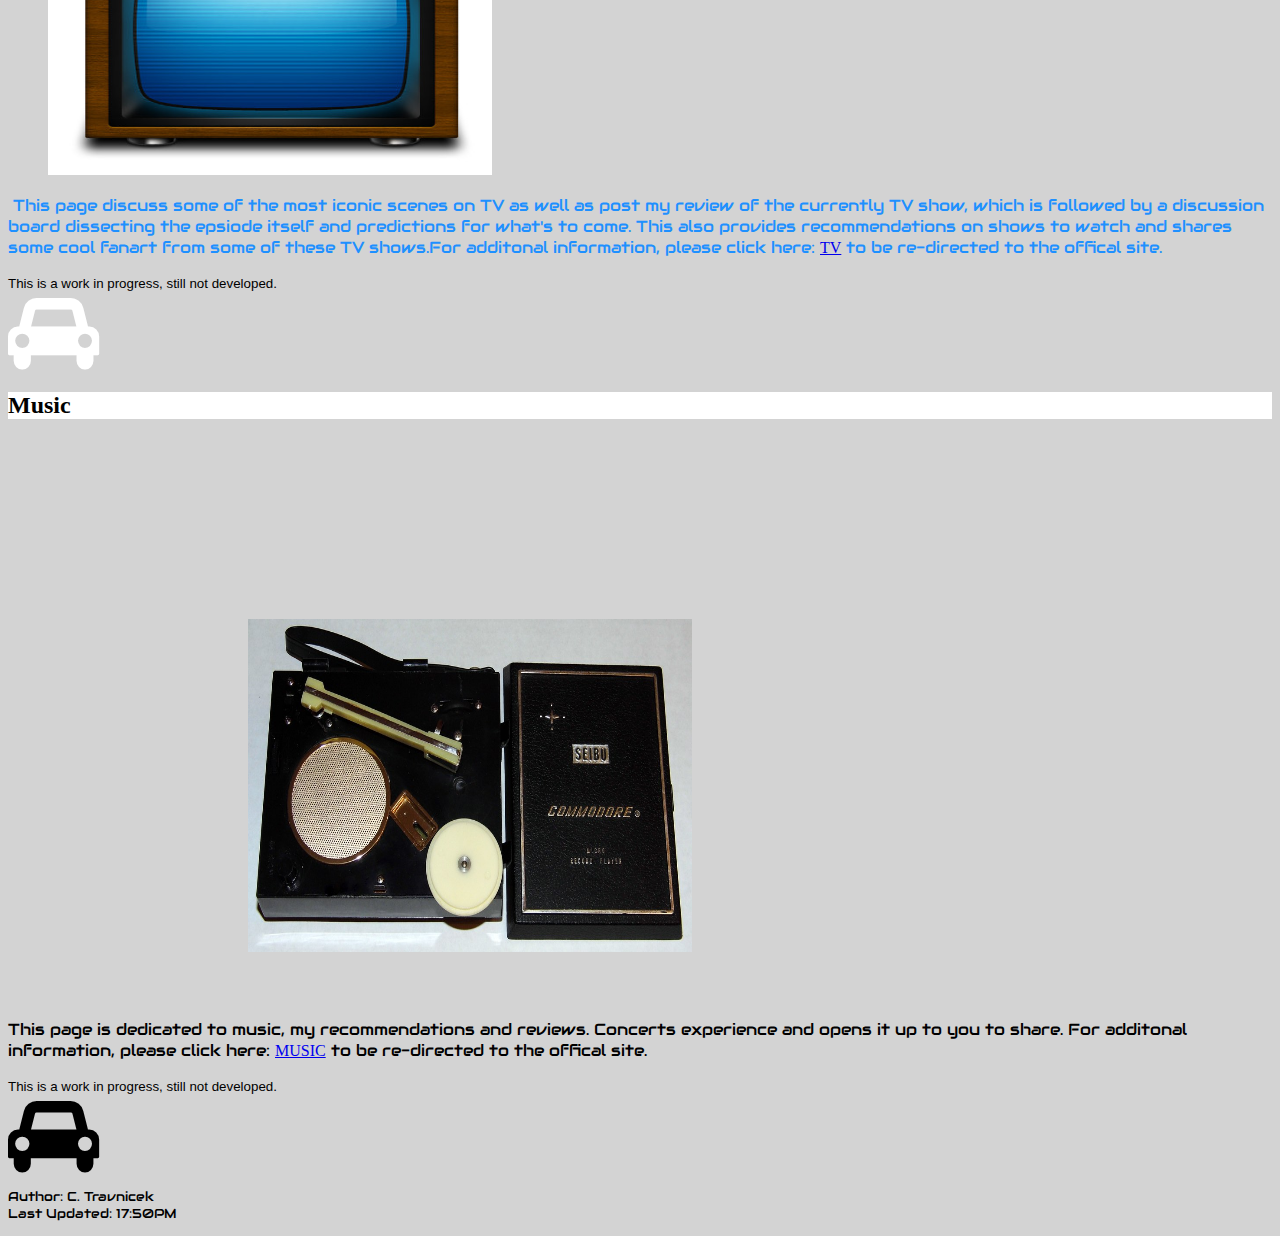
==== commit 8044cd8a: "form" ====
--- a/index.html
+++ b/index.html
@@ -42,6 +42,8 @@
           <li><a class="box2 box">Projects</a></li>
           <li><a>/</a></li>
           <li><a class="box2 box" href="index2.html">About Me</a></li>
+          <li><a>/</a></li>
+          <li><a class="box2 box" href="contact.html">Contact</a></li>
         </ul>
 
 <br>
